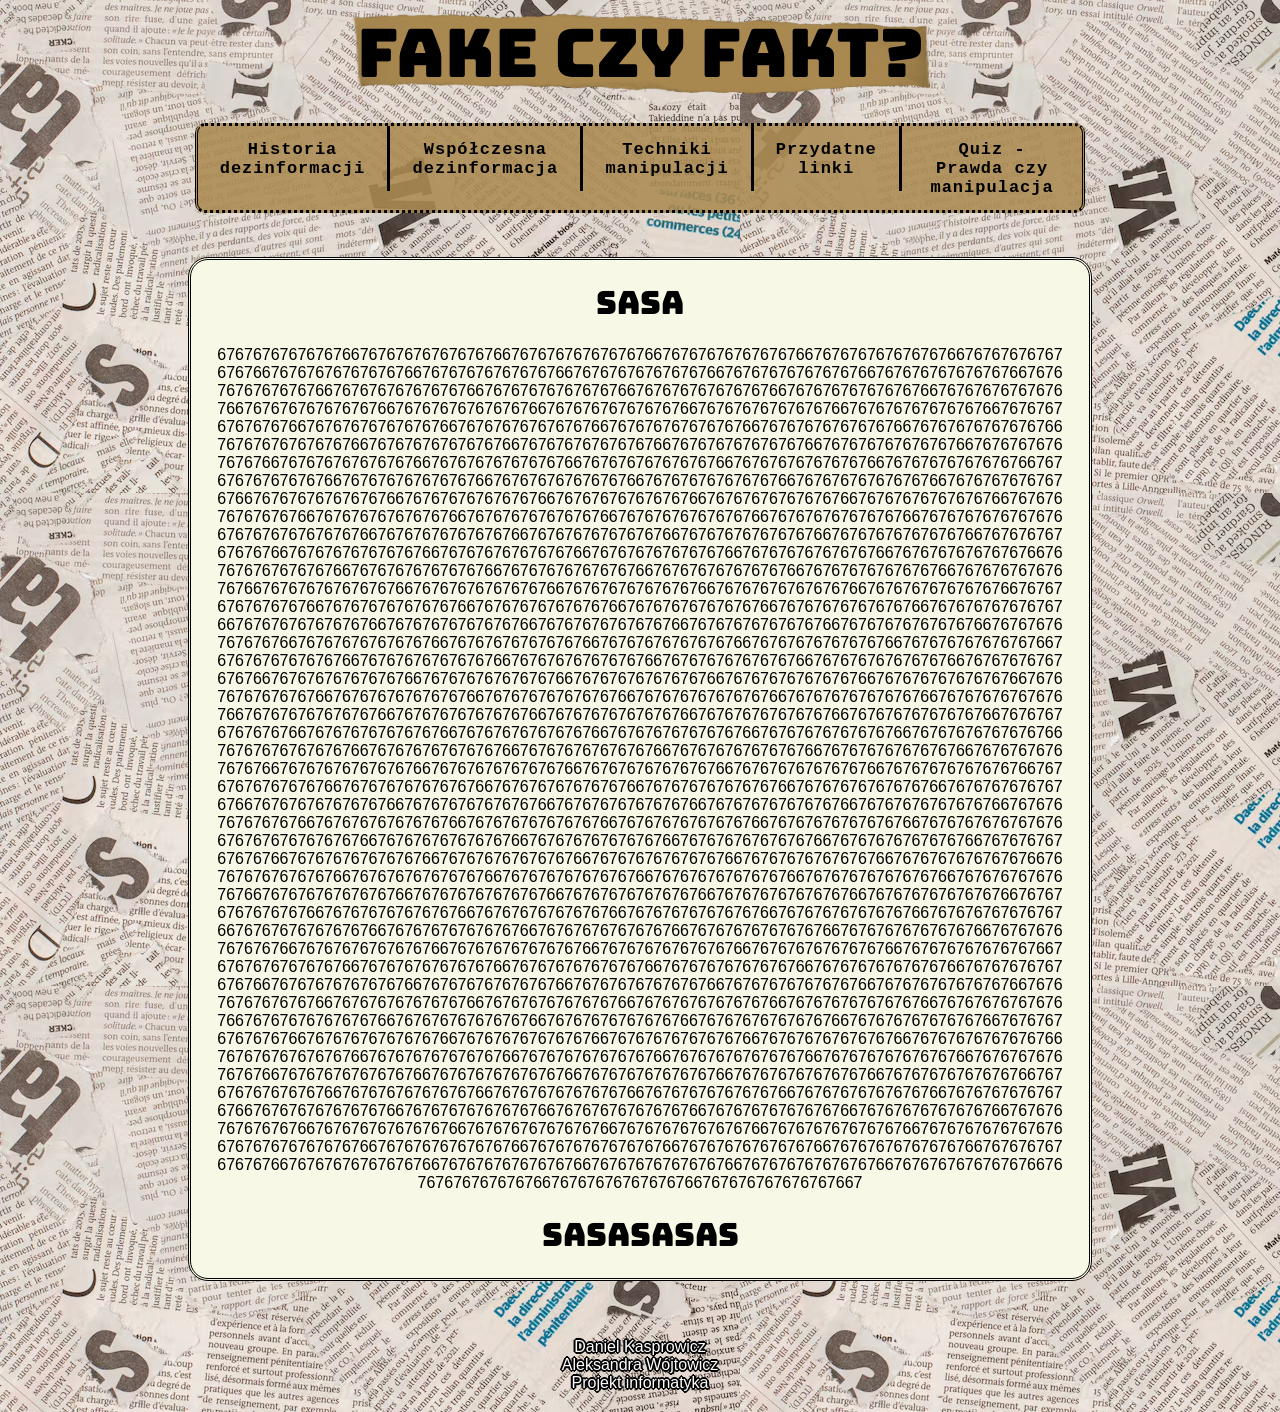
==== index.html @ f59cab24 "Zmieniono nazwę" ====
<!DOCTYPE html>
<html lang="pl">
<head>
    <meta charset="UTF-8">
    <meta name="viewport" content="width=device-width, initial-scale=1.0">
    <title>FAKE czy FAKT?</title>
    <link rel="stylesheet" href="stylesheet.css">
    <link rel="preconnect" href="https://fonts.googleapis.com">
    <link rel="preconnect" href="https://fonts.gstatic.com" crossorigin>
    <link href="https://fonts.googleapis.com/css2?family=Bungee&display=swap" rel="stylesheet">
    <link href="https://fonts.googleapis.com/css2?family=Bungee&family=Germania+One&display=swap" rel="stylesheet">
</head>
<body>
<div class="zentrum">
    <header><button id="p0">FAKE czy FAKT?</button></header>
    <nav> 
        <button class="nav1" id="p1">Historia dezinformacji</button>
        <button class="nav1" id="p2">Współczesna dezinformacja</button>
        <button class="nav1" id="p3">Techniki manipulacji</button>
        <button class="nav1" id="p4">Przydatne linki</button>
        <button class="nav1" id="p5">Quiz - Prawda czy manipulacja</button>
    </nav>
 <div class="prostokat-widoczny prostokat" id="prostokat0">
     <h1>sasa</h1>
     [base64]
     <h1>sasasasas</h1>
    </div>
     <div class="prostokat" id="prostokat1">
     <h1>Historia dezinformacji</h1>
     <h2>Bitwa pod Kadesz</h2>
     Pierwszą znaną nam fałszywą informacją, która znacząco wpłynęła na bieg historii była bitwa pod Kadesz. Została ona stoczona około roku 1274 p.n.e.  pomiędzy wojskami egipskimi faraona Ramzesa, a Imperium Hetytów. Zapisy dotyczące przebiegu walkpochodzą z 5 egipskich świątyń np. w Ramesseum, czy Karnaku. Gdy siły egipskie rozbijały obóz, doszła do nich informacja, że dwóch torturowanych hetyckich zwiadowców ujawniło, że cała armia wroga jest przyczajona w sąsiedztwie i gotowa do ataku. Były to fałszywe informacje mające na celu przechytrzenie wroga i wygranie potyczki. Zaatakowano przy rzece Orones, a atak Hetytów próbował rozbić faraon we własnej osobie stojąc na czele 4 dewizji. Dewizja o nazwie „Ra” (nawiązanie do wierzeń egipsdkich) została prędko rozbita. Faraon rozprzestrzenił swoją wersję bitwy, która w rzeczywistości nie pozostała rozstrzygnięta. Przedstawił to wydarzenie jako swój ogromny triumf, a w świątyniach malowano obrazy w tej tematyce. Do tej pory ta propaganda jest uznawana za rzetelne żródło w niekorych ksiązkach tematyki historycznej.
    <br><br><img src="Obrazki\Obraz1.jpg" alt="">
    <h2>Wielki wybuch księżycowy</h2>
    Amerykański dziennik „New York Sun” w roku 1835 rozprzestrzeniał serie fałszywych informacji na temat odkrycia obecności życia na księżycu. Powoływano się na obserwacje badacza który z pomocą teleskopu w Afryce Południowej odkrył na Księżycu lasy, rzeki oraz  latające istoty przypominające nietoperze, a nawet piramidy.Rzeczywisty autor badania o artykule dowiedział się dopiero po powrocie do domu. Redakcja po kilku tygodniach przyznała się do mistyfikacji.
    <br><br><img src="Obrazki\Obraz2.jpg" alt="">
    <h2>Stalin</h2>
    <p><img src="Obrazki\Obraz3.jpg" alt="" class="obrazekprawo">
    Po usłyszeniu słowa „propaganda” pierwszą naszą myślą w głowie może być postać Józefa Stalina. Kreował się on na nadczłowieka walczącego o każdego obywatela swojego kraju. Wprowadził jednak terror skierowany na ludzi, którzy w sposób świadomy lub nieświadomy komplikowali jego plany.  Swoje poglądyrozprzestrzeniał poprzez radio, prasę czy plakaty. Dominował on w nich nad społeczeństwem, przybierając niemal boską rangę. Pokazany jako ojciec, nie zbrodniarz. Budził w ten sposób pozytywne uczucia takie jak np. wdzięczność już w najmłodszych. Dla nas najbardziej rzetelnym źródłem informacji są zdjęcia lub nagrania, gdyż na własne oczy możemy ujrzeć daną scenę z życia. Stalin niejednokrotnie został na nich przerabiany w taki sposób by np. usunąć jego blizny na twarzy. W ten sposób mogł wyglądem udowodnić swoją siłe i brak uszczerbku na zdrowiu w razie trudności. Usuwano także ludzi niewygodnych dla władzy, czy przepisywano bieg historii tak, żeby ukazać ZRSS w jak najlepszym świetle i osiągnąć wsparcie obywateii. Stał się „ojcem wszystkich dzieci”  
    </p>

    </div>
    <div class="prostokat" id="prostokat2">
     <h1>test2</h1>
     [base64]
     <h1>sasasasa</h1>
    </div>
    <div class="prostokat" id="prostokat3">
     <h1>test3</h1>
     [base64]
     <h1>sasasasa</h1>
    </div>
    <div class="prostokat" id="prostokat4">
     <h1>test4</h1>
     <iframe data-testid="embed-iframe" style="border-radius:12px" src="https://open.spotify.com/embed/playlist/1HUn65Wk3dLrvUC9HcBFxI?utm_source=generator&theme=0" width="50%" height="352" frameBorder="0" allowfullscreen="" allow="autoplay; clipboard-write; encrypted-media; fullscreen; picture-in-picture" loading="lazy" class="obrazekprawoxxxxxx" ></iframe>
     <h1>sasasasa</h1>
    </div>
    <div class="prostokat" id="prostokat5">
     <h1>test5</h1>
     [base64]
     <h1>sasasasa</h1>
    </div>
    <footer>Daniel Kasprowicz<br>Aleksandra Wójtowicz<br>Projekt informatyka</footer>
</div>
<script src="script.js"></script>
</body>
</html>
---- stylesheet.css ----
* {
    font-family: Verdana, Geneva, Tahoma, sans-serif;
}

body {
    background-image:url(tło.png);
}

#p0 {
    background: none;
    background-image: url(header.png);
    background-repeat: no-repeat;
    background-size: 100% 100%;
    color: inherit;
    border: none;
    cursor: pointer;
    outline: inherit;
    font-family: "Bungee", sans-serif;
    font-weight: 400;
    font-style: normal;
    font-size: 67px;
    margin-bottom: 2%;
}


.zentrum {
    margin:auto;
    justify-content: center;
    text-align: center;
}

nav {
    display: flex;
    justify-content: center;
    width: 70%;
    background-color:rgba(171, 138, 81, 0.87);
    border-color: black;
    border-top-style: dotted;
    border-right-style: double;
    border-bottom-style: dotted;
    border-left-style: double;
    border-width: 5%;
    border-radius: 10px;
    margin:auto;
}

.nav1 {
    background: rgba(0, 0, 255, 0);
    color: inherit;
    border: none;
    padding: 1.5% 2.5% 1.5% 2.5%;
    font-family: 'Courier New', monospace;
    font-weight: bold;
    letter-spacing: 1px;
    font-size: 17px;
    cursor: pointer;
    outline: inherit;
    height: 100%;
    border-right: 3px solid black;
}

.nav1:last-child {
    border: none;
}

.prostokat {
    visibility: collapse;
    display: none;
    margin:auto;
    justify-content: center;
    height: fit-content;
    width: 67%;
    background-color: rgb(248, 248, 230);
    border-color: black;
    border-style: double;
    border-width: 5%;
    border-radius: 20px;
    padding: 0% 2% 0% 2%;
    word-wrap: break-word;
}

.prostokat-widoczny {
    visibility:visible;
    display: block;
}

.prostokat, nav {
    margin-bottom: 3.5%;
}

h1 {
    font-family: "Bungee", sans-serif;
    font-weight:lighter;
    font-style: normal;
}

.obrazekprawo {
    float: right;
    margin: 0px;
}

footer {
    padding: 1%;
    width:fit-content;
    color: white;
    text-shadow: 2px 0 #000000, -2px 0 #000000, 0 2px #000000, 0 -2px #000000, 1px 1px #000000, -1px -1px #000000, 1px -1px #000000, -1px 1px #000000;;
    margin: auto;
}
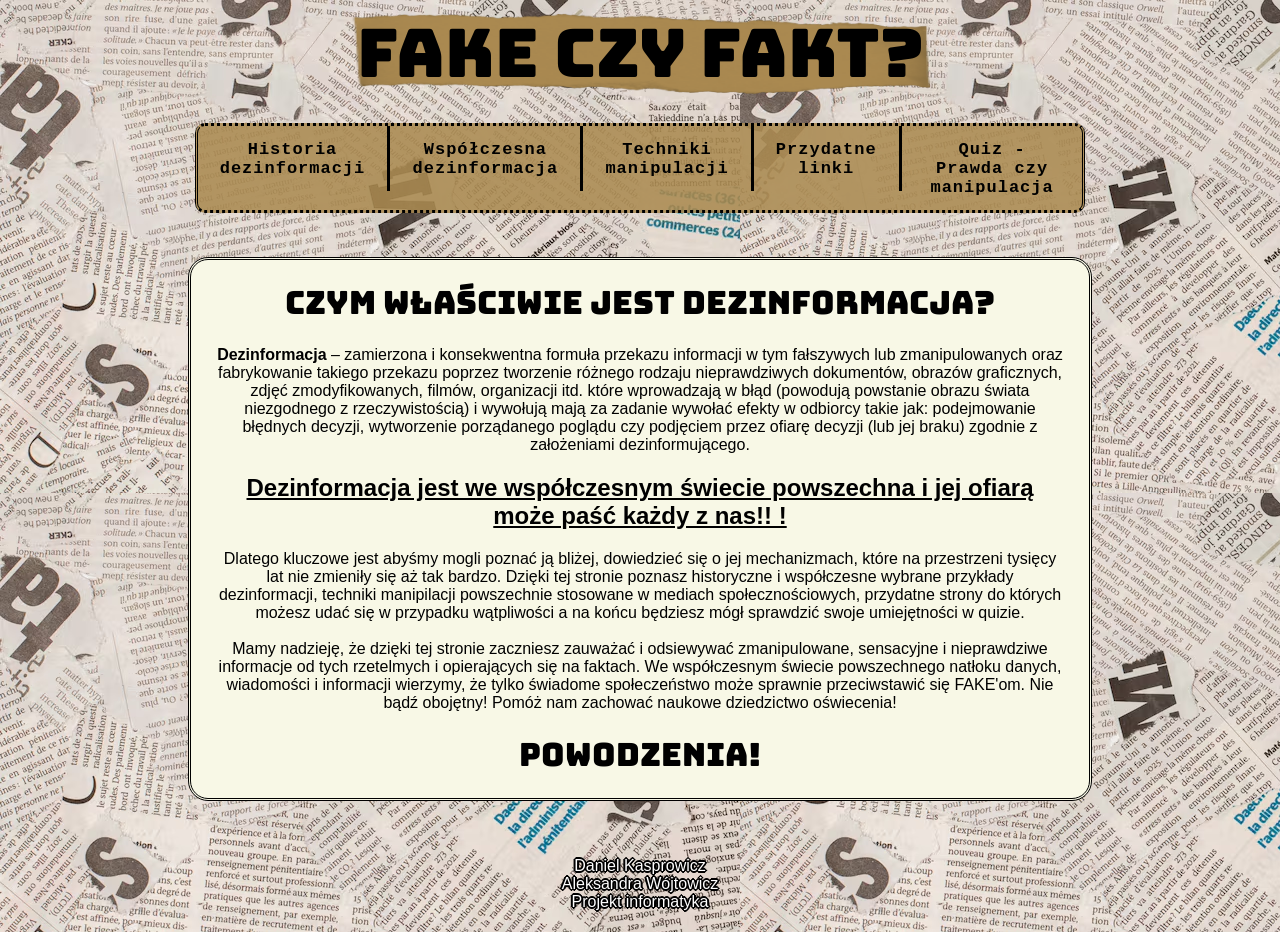
==== commit 50e657cc: "W pełni zaimplementowano 3 z 6 elementów strony" ====
--- a/index.html
+++ b/index.html
@@ -21,28 +21,49 @@
         <button class="nav1" id="p5">Quiz - Prawda czy manipulacja</button>
     </nav>
  <div class="prostokat-widoczny prostokat" id="prostokat0">
-     <h1>sasa</h1>
-     [base64]
-     <h1>sasasasas</h1>
+     <h1>Czym właściwie jest dezinformacja?</h1>
+     <b>Dezinformacja</b> – zamierzona i konsekwentna formuła przekazu informacji w tym fałszywych lub zmanipulowanych oraz fabrykowanie takiego przekazu poprzez tworzenie różnego rodzaju nieprawdziwych dokumentów, obrazów graficznych, zdjęć zmodyfikowanych, filmów, organizacji itd. które wprowadzają w błąd (powodują powstanie obrazu świata niezgodnego z rzeczywistością) i wywołują mają za zadanie wywołać efekty w odbiorcy takie jak: podejmowanie błędnych decyzji, wytworzenie porządanego poglądu czy podjęciem przez ofiarę decyzji (lub jej braku) zgodnie z założeniami dezinformującego.
+    <h2><u><b>Dezinformacja jest we współczesnym świecie powszechna i jej ofiarą może paść każdy z nas!!    !</b></u></h2>
+    Dlatego kluczowe jest abyśmy mogli poznać ją bliżej, dowiedzieć się o jej mechanizmach, które na przestrzeni tysięcy lat nie zmieniły się aż tak bardzo. Dzięki tej stronie poznasz historyczne i współczesne wybrane przykłady dezinformacji, techniki manipilacji powszechnie stosowane w mediach społecznościowych, przydatne strony do których możesz udać się w przypadku wątpliwości a na końcu będziesz mógł sprawdzić swoje umiejętności w quizie.
+    <br> <br> Mamy nadzieję, że dzięki tej stronie zaczniesz zauważać i odsiewywać zmanipulowane, sensacyjne i nieprawdziwe informacje od tych rzetelmych i opierających się na faktach. We współczesnym świecie powszechnego natłoku danych, wiadomości i informacji wierzymy, że tylko świadome społeczeństwo może sprawnie przeciwstawić się FAKE'om. Nie bądź obojętny! Pomóż nam zachować naukowe dziedzictwo oświecenia!
+    <h1>Powodzenia!</h1>
     </div>
      <div class="prostokat" id="prostokat1">
      <h1>Historia dezinformacji</h1>
      <h2>Bitwa pod Kadesz</h2>
-     Pierwszą znaną nam fałszywą informacją, która znacząco wpłynęła na bieg historii była bitwa pod Kadesz. Została ona stoczona około roku 1274 p.n.e.  pomiędzy wojskami egipskimi faraona Ramzesa, a Imperium Hetytów. Zapisy dotyczące przebiegu walkpochodzą z 5 egipskich świątyń np. w Ramesseum, czy Karnaku. Gdy siły egipskie rozbijały obóz, doszła do nich informacja, że dwóch torturowanych hetyckich zwiadowców ujawniło, że cała armia wroga jest przyczajona w sąsiedztwie i gotowa do ataku. Były to fałszywe informacje mające na celu przechytrzenie wroga i wygranie potyczki. Zaatakowano przy rzece Orones, a atak Hetytów próbował rozbić faraon we własnej osobie stojąc na czele 4 dewizji. Dewizja o nazwie „Ra” (nawiązanie do wierzeń egipsdkich) została prędko rozbita. Faraon rozprzestrzenił swoją wersję bitwy, która w rzeczywistości nie pozostała rozstrzygnięta. Przedstawił to wydarzenie jako swój ogromny triumf, a w świątyniach malowano obrazy w tej tematyce. Do tej pory ta propaganda jest uznawana za rzetelne żródło w niekorych ksiązkach tematyki historycznej.
-    <br><br><img src="Obrazki\Obraz1.jpg" alt="">
+    Pierwszą znaną nam fałszywą informacją, która znacząco wpłynęła na bieg historii była bitwa pod Kadesz. Została ona stoczona około roku 1274 p.n.e.  pomiędzy wojskami egipskimi faraona Ramzesa, a Imperium Hetytów. Zapisy dotyczące przebiegu walk pochodzą z 5 egipskich świątyń np. w Ramesseum, czy Karnaku. Gdy siły egipskie rozbijały obóz, doszła do nich informacja, że dwóch torturowanych hetyckich zwiadowców ujawniło, że cała armia wroga jest przyczajona w sąsiedztwie i gotowa do ataku. Były to fałszywe informacje mające na celu przechytrzenie wroga i wygranie potyczki. Zaatakowano przy rzece Orones, a atak Hetytów próbował rozbić faraon we własnej osobie stojąc na czele 4 dywizji. Dywizja o nazwie „Ra” (nawiązanie do wierzeń egipskich) została prędko rozbita. Faraon rozprzestrzenił swoją wersję bitwy, która w rzeczywistości nie pozostała rozstrzygnięta. Przedstawił to wydarzenie jako swój ogromny triumf, a w świątyniach malowano obrazy w tej tematyce. Do tej pory ta propaganda jest uznawana za rzetelne źródło w niektórych książkach o tematyce historycznej.    <br><br><img src="Obrazki\Obraz1.jpg" alt="">
     <h2>Wielki wybuch księżycowy</h2>
-    Amerykański dziennik „New York Sun” w roku 1835 rozprzestrzeniał serie fałszywych informacji na temat odkrycia obecności życia na księżycu. Powoływano się na obserwacje badacza który z pomocą teleskopu w Afryce Południowej odkrył na Księżycu lasy, rzeki oraz  latające istoty przypominające nietoperze, a nawet piramidy.Rzeczywisty autor badania o artykule dowiedział się dopiero po powrocie do domu. Redakcja po kilku tygodniach przyznała się do mistyfikacji.
-    <br><br><img src="Obrazki\Obraz2.jpg" alt="">
+    Amerykański dziennik „New York Sun” w roku 1835 rozprzestrzeniał serie fałszywych informacji na temat odkrycia obecności życia na księżycu. Powoływano się na obserwacje badacza który z pomocą teleskopu w Afryce Południowej odkrył na Księżycu lasy, rzeki oraz  latające istoty przypominające nietoperze, a nawet piramidy. Rzeczywisty autor badania o artykule dowiedział się dopiero po powrocie do domu. Redakcja po kilku tygodniach przyznała się do mistyfikacji.    <br><br><img src="Obrazki\Obraz2.jpg" alt="">
     <h2>Stalin</h2>
     <p><img src="Obrazki\Obraz3.jpg" alt="" class="obrazekprawo">
-    Po usłyszeniu słowa „propaganda” pierwszą naszą myślą w głowie może być postać Józefa Stalina. Kreował się on na nadczłowieka walczącego o każdego obywatela swojego kraju. Wprowadził jednak terror skierowany na ludzi, którzy w sposób świadomy lub nieświadomy komplikowali jego plany.  Swoje poglądyrozprzestrzeniał poprzez radio, prasę czy plakaty. Dominował on w nich nad społeczeństwem, przybierając niemal boską rangę. Pokazany jako ojciec, nie zbrodniarz. Budził w ten sposób pozytywne uczucia takie jak np. wdzięczność już w najmłodszych. Dla nas najbardziej rzetelnym źródłem informacji są zdjęcia lub nagrania, gdyż na własne oczy możemy ujrzeć daną scenę z życia. Stalin niejednokrotnie został na nich przerabiany w taki sposób by np. usunąć jego blizny na twarzy. W ten sposób mogł wyglądem udowodnić swoją siłe i brak uszczerbku na zdrowiu w razie trudności. Usuwano także ludzi niewygodnych dla władzy, czy przepisywano bieg historii tak, żeby ukazać ZRSS w jak najlepszym świetle i osiągnąć wsparcie obywateii. Stał się „ojcem wszystkich dzieci”  
-    </p>
-
+    Po usłyszeniu słowa „propaganda” pierwszą naszą myślą w powinna być postać Józefa Stalina. Kreował się on na nadczłowieka walczącego o każdego obywatela swojego kraju. Wprowadził jednak terror skierowany w ludzi, którzy w sposób świadomy lub nieświadomy komplikowali jego plany.  Swoje poglądy rozprzestrzeniał poprzez radio, prasę czy plakaty. Dominował on w nich nad społeczeństwem, przybierając niemal boską rangę. Pokazany jako ojciec, nie zbrodniarz. Budził w ten sposób pozytywne uczucia takie jak np. wdzięczność już w najmłodszych. Dla nas najbardziej rzetelnym źródłem informacji są zdjęcia lub nagrania, gdyż na własne oczy możemy ujrzeć daną scenę z życia. Stalin niejednokrotnie został na nich przerabiany w taki sposób by np. usunąć jego blizny na twarzy. W ten sposób mógł wyglądem udowodnić swoją siłe i brak uszczerbku na zdrowiu w razie trudności. Usuwano także ludzi niewygodnych dla władzy, czy przepisywano bieg historii tak, żeby ukazać ZRSS w jak najlepszym świetle i osiągnąć wsparcie obywateii. Stał się „ojcem wszystkich dzieci” .     </p>
+    <h2>Cenzura wobec Papieża Polaka</h2>
+    <br> <br><img src="Obrazki\Obraz4.jpg" alt="" class="obrazeklewo">
+    Wielkim ciosem dla komunizmu był wybór Polaka na Papieża. Słowa Karola Wojtyły były cenzurowane przez władze, a także przedstawiane w taki sposób, by przekaz nie został przekazany w całkowitym zakresie. Telewizja Polska i prasa rządowa manipulowały przekazem wizualnym za pomocą ciasnych kadrów, by tłumy stawały się nielicznymi grupami osób. Ludzie jednak będąc na placach widzieli tłumy podobnych do siebie, i krzepiło to ich serca. Jan Paweł II łączył wówczas wszystkich Polaków i wspierał. Musiał się jednak liczyć np. z odmówieniem władz na prośbę o jego przyjazd. Podczas pierwszego przybycia do Polski jako Papież powiedział: 
+    <p>"Wołam, ja, syn polskiej ziemi, a zarazem ja, Jan Paweł II, papież. Wołam z całej głębi tego Tysiąclecia, wołam w przeddzień Święta Zesłania, wołam wraz z wami wszystkimi: Niech zstąpi Duch Twój! Niech zstąpi Duch Twój i odnowi oblicze ziemi. Tej ziemi!"</p> 
+    <h2>Pierwsze próby penalizacji</h2>
+    Król Anglii i Szkocji Karol II wydał kilka proklamacji wymierzonych w fałszywe informacje i plotki. Najbardziej znana została ogłoszona 2 maja 1674 roku. Był to królewski dekret mający na celu powstrzymanie „rozpowszechniania fałszywych wiadomości i rozwiązłej mowy w sprawach stanu i „rządu” 
+    <br>   <br>   <br>  
     </div>
     <div class="prostokat" id="prostokat2">
-     <h1>test2</h1>
-     [base64]
-     <h1>sasasasa</h1>
+    <h1>Współczesna dezinformacja</h1>
+    <h2>Ruskie trolle</h2>
+    <img src="Obrazki\Obraz8.png" width="12%" height="12%" alt="" class="obrazekprawo">
+    Po wybuchu wojny na Ukrainie ropoczęła się szeroka akcja dezinformacyjna, mająca na celu zaszkodzić Ukrainie oraz pomóc Rosji. Trwa ona do dziś i jest elementem tzw. wojny hybrydowej. "Ruskie trolle", czyli masowo tworzone konta (często są to boty) na wielu mediach społecznościowych (takich jak Twitter czy Facebook), zajmują się destabilizacją m. in. Polski, ale też całej Unii. Takie konta często szerzą treści skrajne politycznie aby potęgować polaryzację polityczną, nastawiają Polaków przecikwo imigrantom z Ukrainy, którzy uciekają przed wojną, a nawet czasem wprost postują pro-rosyjskie komentarze. W opinii publicznej zdarza się, że wpisy trolli znajdują spory posłuch, a eksperci jaewnie ostrzegsają - przegrywamy wojnę informacyjną z Rosją. Najbardziej znanym ruskim trollem w przestrzeni publicznej jest były kandydat na prezydenta III RP - Maciej Maciak.
+    <h2>Propaganda Izraela</h2>
+    Z podobnej działalności co rosysjka dezinformacja znany jest również Izrael. Wielokrotnie rząd Izraela publikował nieprawdziwe informacje dotyczące interwencji IDF w strefie Gazy, która przez wielu uznawana jest za masowe ludobójstwo. W momencie w którym wojsko deklarowało poszanowanie dla życia Palestyńczyków, to równocześnie na budynki cywilne spadało dziesiątki o ile nie setki bomb dziennie. Ciekawym jest również dezinformacja historyczna, którą tworzy państwo żydowskie, próbując pokazać Izrael w przestrzeni publicznej jako kraj bez skaz, walczący jedynie o swoje przetrwanie na okrutnym Bliskim Wschodzie. Państwo żydowskie sprawnie gra informacjami i wpływami aby otrzymywać wsparcie międzynarodowe i usprawiedliwiać kolejne wojny. <br><br><img src="Obrazki\Obraz9.jpg" width="60%" height="60%" alt="">
+     <h2>Kolejki z powodu premiery zegarków</h2>
+     W maju 2026 nastąpić miała premiera ekskluzywnych zegarków firmy Swatch. Już dwa dni wcześniej klijencji ustawiali się w kolejkach wraz z namiotami by kupić limitowane przedmioty, a potem zarobić na ich sprzedaży. Nastąpiła interwencja ochrony ze względu na brak zachowania bezpieczeństwa. Zegarki typu Bioceramic Royal Pop zostały wycenione na 1600 zł za sztukę. Przedmioty wedle informacji podanych przez salony nie były limitowane, można zakupić je na stronie internetowej. Brak ukazania się tej informacji wcześniej lubzdemontowania plotek doprowadził do narażenia życia wielu ludzi stojących w ogromnych kolejkach. Czekali oni na próżno. <br><br><img src="Obrazki\Obraz5.png" alt="">
+     <h2>Próby walki z dezinformacja</h2>
+    W polskim prawie możemy znaleźć następujące zapiski, które mają na celu zwalczać fałszywe informacje:
+    <ul>
+    <li><b>Fałszywe zeznania / oświadczenia:</b> Składanie fałszywych zeznań pod rygorem odpowiedzialności karnej (np. przed sądem) jest przestępstwem z art. 233 Kodeksu karnego, za co grozi kara od 6 miesięcy do 8 lat pozbawienia wolności.</li>
+    <li><b>Zniesławienie i pomówienie:</b> Rozpowszechnianie nieprawdziwych informacji godzących w dobre imię innej osoby (zniesławienie) podlega karze grzywny lub ograniczenia wolności na mocy art. 212 Kodeksu karnego.</li>
+    <li><b>Wprowadzanie w błąd organów:</b> Świadome fałszywe zawiadomienie o przestępstwie lub stworzenie fałszywych dowodów jest zagrożone karą do 8 lat pozbawienia wolności (art. 234 i art. 235 Kodeksu karnego).</li>
+    <li><b>Sektor finansowy i konsumencki:</b> Za podawanie nieprawdziwych danych w dokumentach i sprawozdaniach finansowych, urzędowych czy konsumenckich grożą surowe kary finansowe sięgające nawet milionów złotych lub kary pozbawienia wolności (np. art. 59 ustawy o ochronie praw nabywcy lokalu mieszkalnego).</li>
+    </ul>
+    Mechanizmy manipulacji badane są także przez Polaków takich jak Dariusz Doliński. Jest to czołowy polski psycholog społeczny, autor przełomowych badań nad wywieraniem wpływu i komunikacji. Publikuje w prestiżowych czasopismach: „Journal of Personality and Social Psychology”, czy „Personality and Social Psychology Bulletin”. Na Uniwersytecie SWPS prowadzi zajęcia z zakresu psychologii społecznej i psychologii reklamy. <br><br><img src="Obrazki\Obraz6.png" alt="">
+    <br>   <br>   <br>  
     </div>
     <div class="prostokat" id="prostokat3">
      <h1>test3</h1>
--- a/stylesheet.css
+++ b/stylesheet.css
@@ -99,6 +99,12 @@
     margin: 0px;
 }
 
+.obrazeklewo {
+    float: left;
+    margin: 0px;
+}
+
+
 footer {
     padding: 1%;
     width:fit-content;
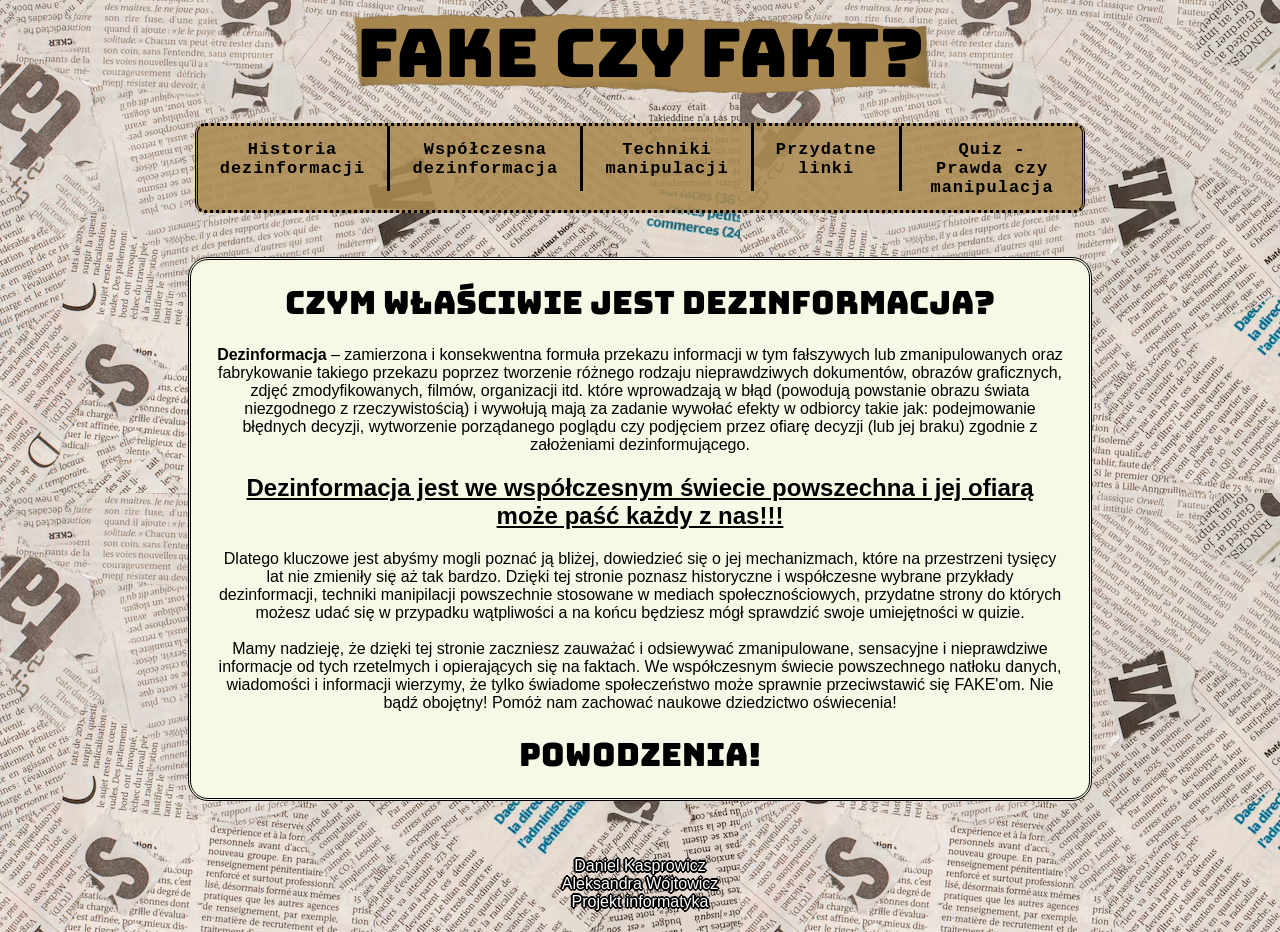
==== commit 191f230c: "Dodano pozostałe 3 podstrony" ====
--- a/index.html
+++ b/index.html
@@ -23,7 +23,7 @@
  <div class="prostokat-widoczny prostokat" id="prostokat0">
      <h1>Czym właściwie jest dezinformacja?</h1>
      <b>Dezinformacja</b> – zamierzona i konsekwentna formuła przekazu informacji w tym fałszywych lub zmanipulowanych oraz fabrykowanie takiego przekazu poprzez tworzenie różnego rodzaju nieprawdziwych dokumentów, obrazów graficznych, zdjęć zmodyfikowanych, filmów, organizacji itd. które wprowadzają w błąd (powodują powstanie obrazu świata niezgodnego z rzeczywistością) i wywołują mają za zadanie wywołać efekty w odbiorcy takie jak: podejmowanie błędnych decyzji, wytworzenie porządanego poglądu czy podjęciem przez ofiarę decyzji (lub jej braku) zgodnie z założeniami dezinformującego.
-    <h2><u><b>Dezinformacja jest we współczesnym świecie powszechna i jej ofiarą może paść każdy z nas!!    !</b></u></h2>
+    <h2><u><b>Dezinformacja jest we współczesnym świecie powszechna i jej ofiarą może paść każdy z nas!!!</b></u></h2>
     Dlatego kluczowe jest abyśmy mogli poznać ją bliżej, dowiedzieć się o jej mechanizmach, które na przestrzeni tysięcy lat nie zmieniły się aż tak bardzo. Dzięki tej stronie poznasz historyczne i współczesne wybrane przykłady dezinformacji, techniki manipilacji powszechnie stosowane w mediach społecznościowych, przydatne strony do których możesz udać się w przypadku wątpliwości a na końcu będziesz mógł sprawdzić swoje umiejętności w quizie.
     <br> <br> Mamy nadzieję, że dzięki tej stronie zaczniesz zauważać i odsiewywać zmanipulowane, sensacyjne i nieprawdziwe informacje od tych rzetelmych i opierających się na faktach. We współczesnym świecie powszechnego natłoku danych, wiadomości i informacji wierzymy, że tylko świadome społeczeństwo może sprawnie przeciwstawić się FAKE'om. Nie bądź obojętny! Pomóż nam zachować naukowe dziedzictwo oświecenia!
     <h1>Powodzenia!</h1>
@@ -66,19 +66,46 @@
     <br>   <br>   <br>  
     </div>
     <div class="prostokat" id="prostokat3">
-     <h1>test3</h1>
-     [base64]
-     <h1>sasasasa</h1>
+     <h1>Techniki manipulacji</h1>
+     Manipulacja - celowe, ukryte wywieranie wpływu na drugą osobę, które ma na celu zmuszenie jej do działania sprzecznego z jej własnym interesem. Manipulator dąży do uzyskania korzyści lub kontroli kosztem ofiary. W kontekście naszej strony będzie to głównie manipilowanie informacjami, zniekształcanie faktów i/lub umiejętne wybieranie ich aby pasowały pod daną narrację.
+     <h2>Wybrane techniki manipilacji</h2>
+     <ul>
+     <li>Granie na emocjach - wywoływanie silnych reakcji (np. strachu, gniewu, współczucia), które przyciągają uwagę i osłabiają logiczne myślenie. Najczęściej obecne w sensacyjnych nagłówkach artykółów, które mają przyciągnąć naszą uwagę, często kosztem faktów.</li>
+     <li>Filtrowanie dostępu informacji (ang. gatekeeping) - pomijanie niewygodnych faktów i promowanie tylko tych wiadomości, które pasują do założonej tezy. Poprzez umiejętny dobór informacji, narzucana jest dana narracja. Jest to szczególnie groźna technika, gdyż nie wykorzystuje ona kłamstwa.</li>
+     <li>Ramkowanie (ang. framing) - ukazywanie wydarzenia w konkretnym, wybranym kontekście, który narzuca odbiorcy właściwą interpretację. Dana informacja przedstawiana jest w konkretny sposób, narzucając jej przyczynę i interpretacje odbiorcom. Framing to bezpośredni efekt gatekeeping'u</li>
+     <li>Wykorzystywanie fałszywych autorytetów - angażowanie celebrytów, influencerów czy rzekomych ekspertów do promowania określonych idei lub produktów. Często nie są oni znawcami w swojej dziedzinie, a wykorzystywany jest ich autorytet z innych dziedzin (np. lekarz wypowiada się psychologii).</li>
+     <li>Użycie AI (np. DeepFake) - wWykorzystywanie sztucznej inteligencji do tworzenia fałszywych i zmanipulowanych informacji. Najbardizej prominentnym przykładem tego zjawiska są DeepFake'i, które ukazują poprzez zdjęcia, nagrania audio i wideo zdarzenia/obrazy które nigdy nie miały miejsca. W ten sposób można "włożyć" do ust danej osoby jakąkolwiek wiadomość.</li>
+     <li>Sztuczki językowe - używanie zabiegów językowych do przekonania odbiorcy do danej tezy. Może odbywać się poprzez argumenty erystyczne (np. ad personam), stosowanie efemizmów i konkretnych nacechowanym emocjonalnie określeń oraz zadawanie pytań stworoznych pod tezę.</li>
+     </ul>
+     <h2>Jak bronić się przed manipulacjami</h2>
+     <ul>
+     <li>Werfyikuj źródła -  nie ufaj informacjom pochodzącym wyłącznie z jednego lub anonimowego profilu w social mediach. Porównaj doniesienia z innymi, wiarygodnymi i sprawdzonymi redakcjami. Sprawdzaj czy artykuły posiadają przypisy i odwołują się do rzeczywistych badań.</li>
+     <li>Zwróć uwagę na autora -  zawsze sprawdzaj, kto przygotował materiał i dla kogo pracuje, z jakim środowiskiem politycznym może być powiązany oraz czy naprawdę jest ekspertem w dziedzinie w której się wypowiada. Zadaj sobie pytanie, czy celem przekazu jest rzetelne poinformowanie, czy wywołanie emocjonalnej reakcji. </li>
+     <li>Uważaj na wybiórczość -  manipulacja często polega na pomijaniu istotnego kontekstu lub manipulowaniu cytatami i obrazami. Sprawdzaj informacje w wielu niezależnych źródłach, w przypadku sprzeczności porównaj je ze sobą. Nie ufaj od razu każdej informacji którą widzisz.</li>
+     <li>Pamiętaj o AI - w epoce powszechego dostępu do sztucznej inteligencji jest ona powszechnie wykorzystywana do dezinformacji. Jeśli widzisz jakieś obrazy lub filmy, zwróć uwagę na to czy są prawdziwe. Szukaj artefaktów lub charakterystcznego dla ai sposobu tworzenia treści. Również same artykuły/posty mogą być tworzone z pomocą SI.</li>
+     <li>Nie działaj pod wpływem emocji - emocje to najgorszy doradca. Nie czerp informacji z samych nagłówków, czytaj artykuły w całości, a najlepiej unikaj strony stosujące tego typu manipulacje. Jeśli dana sprawa cię emocjonalnie porusza, ochłoń i sprawdź jej przedstawienie w wielu miejscach.</li>
+     </ul>
     </div>
     <div class="prostokat" id="prostokat4">
-     <h1>test4</h1>
-     <iframe data-testid="embed-iframe" style="border-radius:12px" src="https://open.spotify.com/embed/playlist/1HUn65Wk3dLrvUC9HcBFxI?utm_source=generator&theme=0" width="50%" height="352" frameBorder="0" allowfullscreen="" allow="autoplay; clipboard-write; encrypted-media; fullscreen; picture-in-picture" loading="lazy" class="obrazekprawoxxxxxx" ></iframe>
-     <h1>sasasasa</h1>
+     <h1>Przydatne linki</h1>
+     <h2>Wiarygodne źródła informacji</h2>
+     <ul>
+     <li><a href="https://www.reuters.com/">Reuters</a> - szanowany, międzynarodowy konglomerat informacyjny, posiadający wiele siedzib i biur, który zajmuje się dostarczaniem informacji na wszystkie najważniejsze tematy na świecie. Strona jest anglojęzyczna, ale artykuły nie są pisane trudnym językiem. Strona posiada wiele sekcji do różnych rodzajów zagadnień czy też regionów świata. Jest to najlepsza na świecie strona informacyjna, która jest również dobrym barometrem wagi różnych wiadomości. Reuters znajduje się na 27 miejscu najczęściej odwiedzanych stron internetowych.</li>
+     <li><a href="https://www.pap.pl/">Polska Agencja Prasowa</a> - jedyna polska państwowa agencja prasowa. Na łamach swojej strony publikują swoje artykuły. Przez jej publiczny charsakter i tzw. misję, jest ona najprawdopodobniej jednym z najwiarygodniejszych źródeł informacij w Polsce. Dzięki swojej pozycji ma dostęp do takich samych informacji jak media głównego nurtu, a często nawet większej, przez oficjalną państwową autoryzację. Polska Agencja Prasowa uruchomiła również niedawno portale angojęzyczne i planuje otworzyć ich o wiele więcej, aby stać się znaczącym graczem na rynku międzynarodowym informacyjnym.</li>
+     <li><a href="https://www.gov.pl/">gov.pl</a> - oficjalna strona internetowa Rzeczypospilitej Polskiej. Nie jest ona serwisem infromacyjnym per se (chociaż taka zakładka też się tam znajduje), ale jest sprawdzonym źródłem dotyczącym pańatwa polskiego. W razie jakichkolwiek wątpliwości co do np. opodatkowania albo przysługujących świadczeń, powinniśmy się kierować wyłącznie do tej strony. Posiada ona również odnośniki do innych rządowych stron, zawierających jeszcze więcej informacjni z niemal każdej dziedziny państwa.</li>
+     <li><a href="https://sci-hub.pl/">Sci-Hub</a> - platforma do darmowego dostępu do artykułów naukowych. Ona również serwisem informacyjnym, ale bardzo przydatnym narzędziem, które pozwala każdej osobie korzystającej z internetu na uzyskanie dostępu do większośći prac naukowych, które kiedykolwiek powstały. Dzięki temu możemy za darmo weryfikować treść badań naukowych, wyszukiwać badania o podobnej tematyce oraz porównywać je ze sobą. Często może być to niezbędne narzędzie, gdy chcemy zweryfikować wiadomości z artykułu naukowego, zablokowanego za pay-wall'em.</li>
+     </ul>
+     <h2> <a href="https://demagog.org.pl/">Demagog</a> </h2>
+     Demagog.pl to znana zainteresowanym polityką strona, zajmująca się weryfikacją informacji, w szczególności tych wypowiadanych przez polityków i inne znane osoby. Demagog doceniany jest przez każdą stronę spekmtrum politycnzego, jego redakcja jest niezależna, a same artykuły prawie zawsze są podparte źródłami i zweryfikowani informacjami. Demagog prowadzny jest przez wyspecjalizowną kadrę fact-checking'ową w której skład wchodzą m. in. analitycy i edukatorzy, którzy chcą walczyć z dezinformacją w przestrzeni publicznej. Stowarzyszenie Demagog zanjmuje się nie tylko prowadzeiem strony, ale także innymi projektami jak np. współpraca z platformami społecznościowymi w celu ograniczania ilości fake-news'ów oraz prowadzeniem projektów edukacyjnych.
+     <h2>Playlista</h2>
+    <iframe data-testid="embed-iframe" style="border-radius:12px" src="https://open.spotify.com/embed/playlist/1HUn65Wk3dLrvUC9HcBFxI?utm_source=generator&theme=0" width="50%" height="352" frameBorder="0" allowfullscreen="" allow="autoplay; clipboard-write; encrypted-media; fullscreen; picture-in-picture" loading="lazy" class="obrazekprawo" ></iframe>
+     <br><br><br><br>
+    Poniższa playlista została własnoręcznie skomponowana. Zawiera ona klasyczne utwory, które sprzeciwiają się kłamstwom, dezinformacji, czy równnież nawet elitom (którym często na manipulowaniu społeczeństwem zależy). Ma ona za zadanie umilić czas podczas przeglądania mediów społecznościowych oraz źródeł informacji, umilając czas i równocześnie przypominając o czychającym na użytkownika przejawom trollingu, manipulcji czy dezinformacji. Playlista jest obecnie dość skromna, ale może być uzupełniana przez nowe utwory. Propozycje przyjmowane są na maila: <b>danielkasprowicz51@gmail.com</b>
+     <br><br><br><br><br><br>
     </div>
     <div class="prostokat" id="prostokat5">
-     <h1>test5</h1>
-     [base64]
-     <h1>sasasasa</h1>
+     <h1>Quiz - Prawda czy manipulacja</h1>
+     <iframe src="https://docs.google.com/forms/d/e/1FAIpQLSej-H9V8tDeueEZO3U3cJf7YGjZkIC-K1JGq01lxfxpi1yfIA/viewform?embedded=true" width="900" height="6744" frameborder="0" marginheight="0" marginwidth="0">Ładuję…</iframe>
     </div>
     <footer>Daniel Kasprowicz<br>Aleksandra Wójtowicz<br>Projekt informatyka</footer>
 </div>
